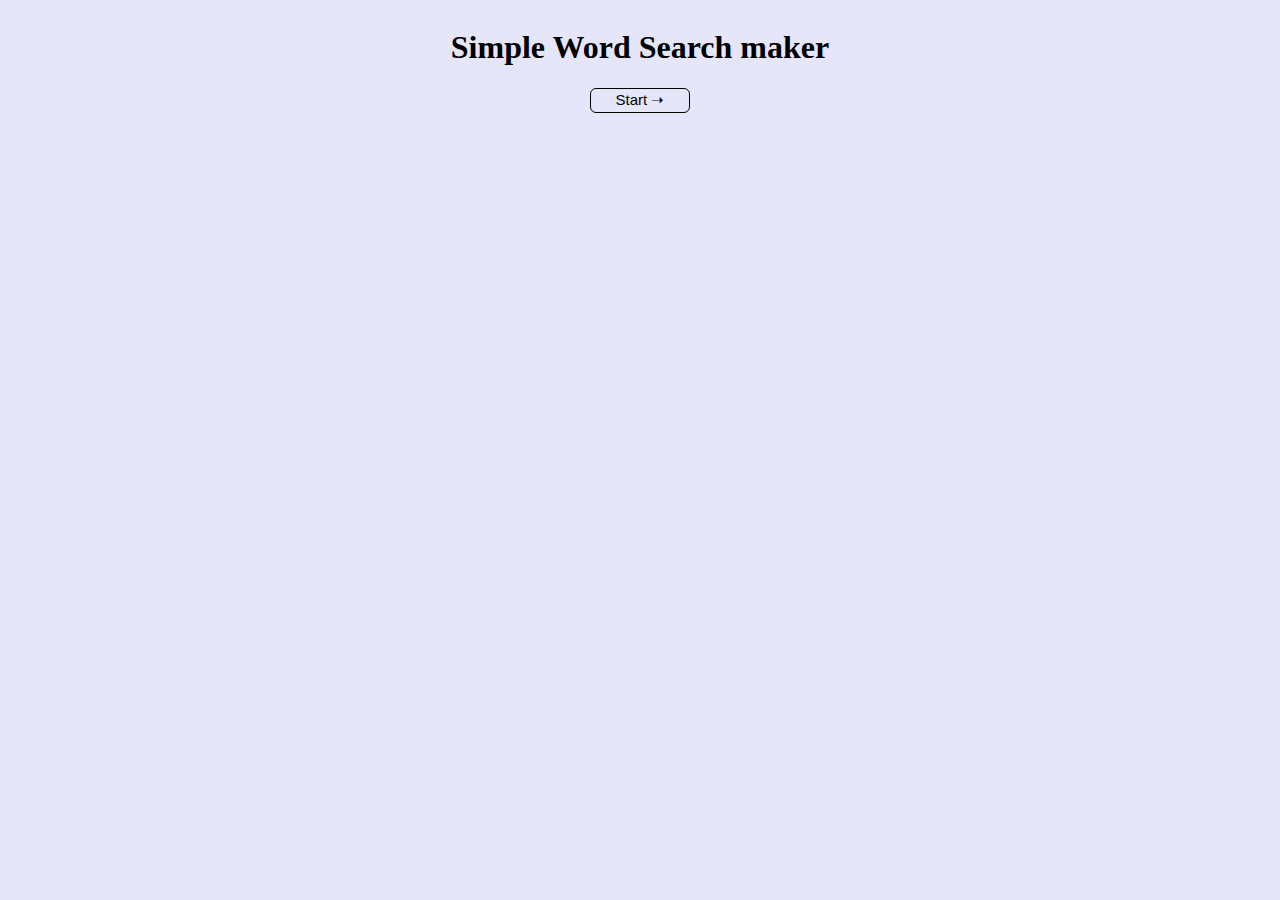
==== html/index.html @ c67ed245 "add basic template page" ====
<!DOCTYPE html>
<html lang="en">
<head>
    <meta charset="UTF-8">
    <meta http-equiv="X-UA-Compatible" content="IE=edge">
    <meta name="viewport" content="width=device-width, initial-scale=1.0">
    <title>Word Search Maker</title>
</head>
<body>
    <div class="title-h1">
        <h1>
            Simple Word Search maker
        </h1>
    </div>
    <div class="start">
        <button id="start-button">Start ➝</button>    
    </div>
    <script src="/javascript/script.js"></script>
    <link rel="stylesheet" href="/css/style.css">
</body>
</html>
---- css/style.css ----
html {
    background-color: lavender;
}
#start-button {
    background-color: transparent;
    border: solid 1px black;
    border-radius: 6px;
    width: 100px;
    height: 25px;
    box-align: center;
    font-size: 15px;
    text-align: center;
}

.start {
    display: table;
    margin-left: auto;
    margin-right: auto;
    margin-top: auto;
    margin-bottom: auto;
}

.title-h1 {
    display: table;
    margin-left: auto;
    margin-right: auto;
    margin-top: auto;
    margin-bottom: auto;
}

#start-button.active {
    background-color: #374151;
    border: solid 1px black;
    border-radius: 6px;
    width: 100px;
    height: 25px;
    box-align: center;
    font-size: 15px;
    text-align: center;
    transition: 0.5s;
    color: white;
}
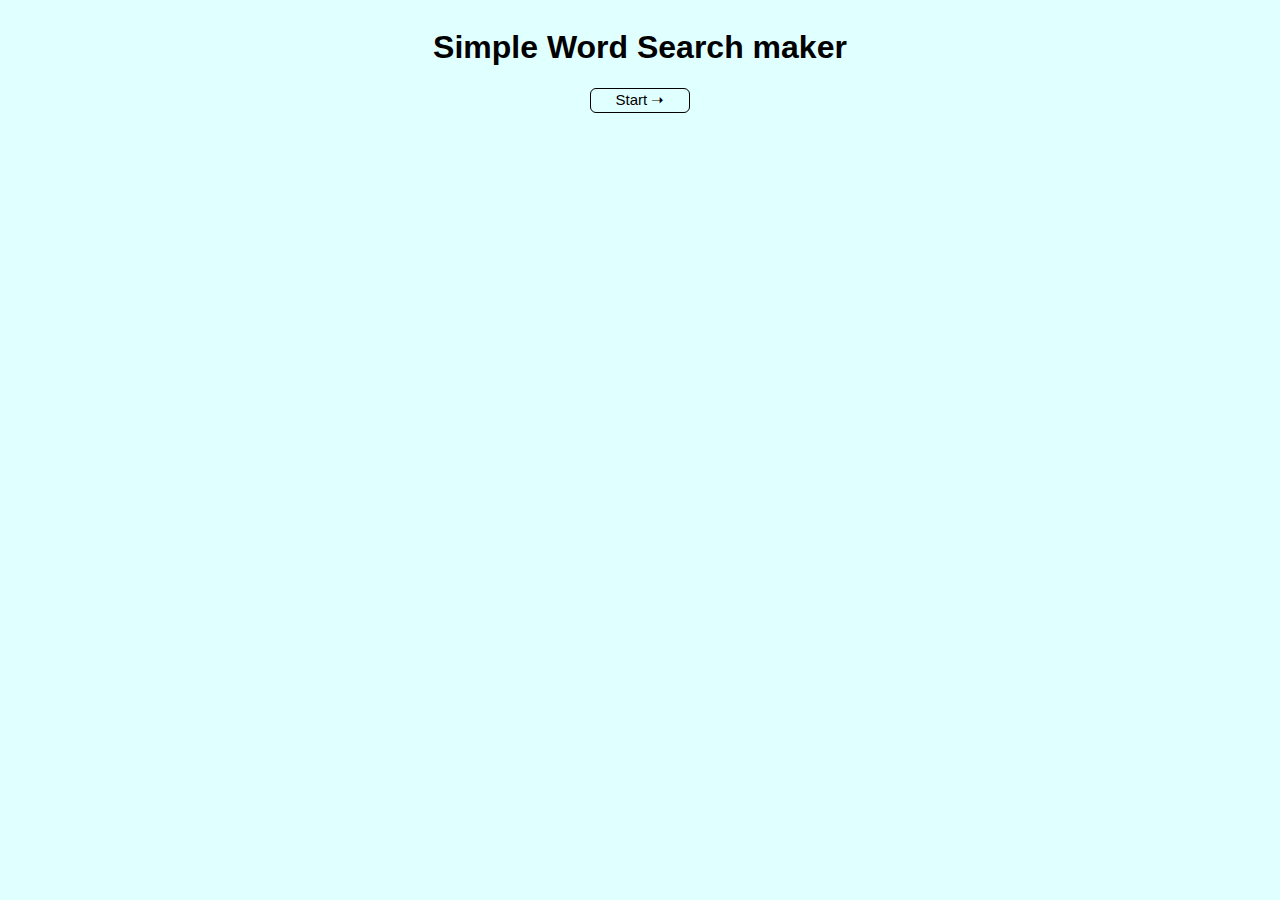
==== commit ea7c0fc4: "added css to select" ====
--- a/html/index.html
+++ b/html/index.html
@@ -15,7 +15,7 @@
     <div class="start">
         <button id="start-button">Start ➝</button>    
     </div>
-    <script src="/javascript/script.js"></script>
+    <script type="module" src="/javascript/script.js"></script>
     <link rel="stylesheet" href="/css/style.css">
 </body>
 </html>--- a/css/style.css
+++ b/css/style.css
@@ -1,5 +1,5 @@
 html {
-    background-color: lavender;
+    background-color:lightcyan;
 }
 #start-button {
     background-color: transparent;
@@ -26,6 +26,7 @@
     margin-right: auto;
     margin-top: auto;
     margin-bottom: auto;
+    font-family: 'Trebuchet MS', 'Lucida Sans Unicode', 'Lucida Grande', 'Lucida Sans', Arial, sans-serif;
 }
 
 #start-button.active {
